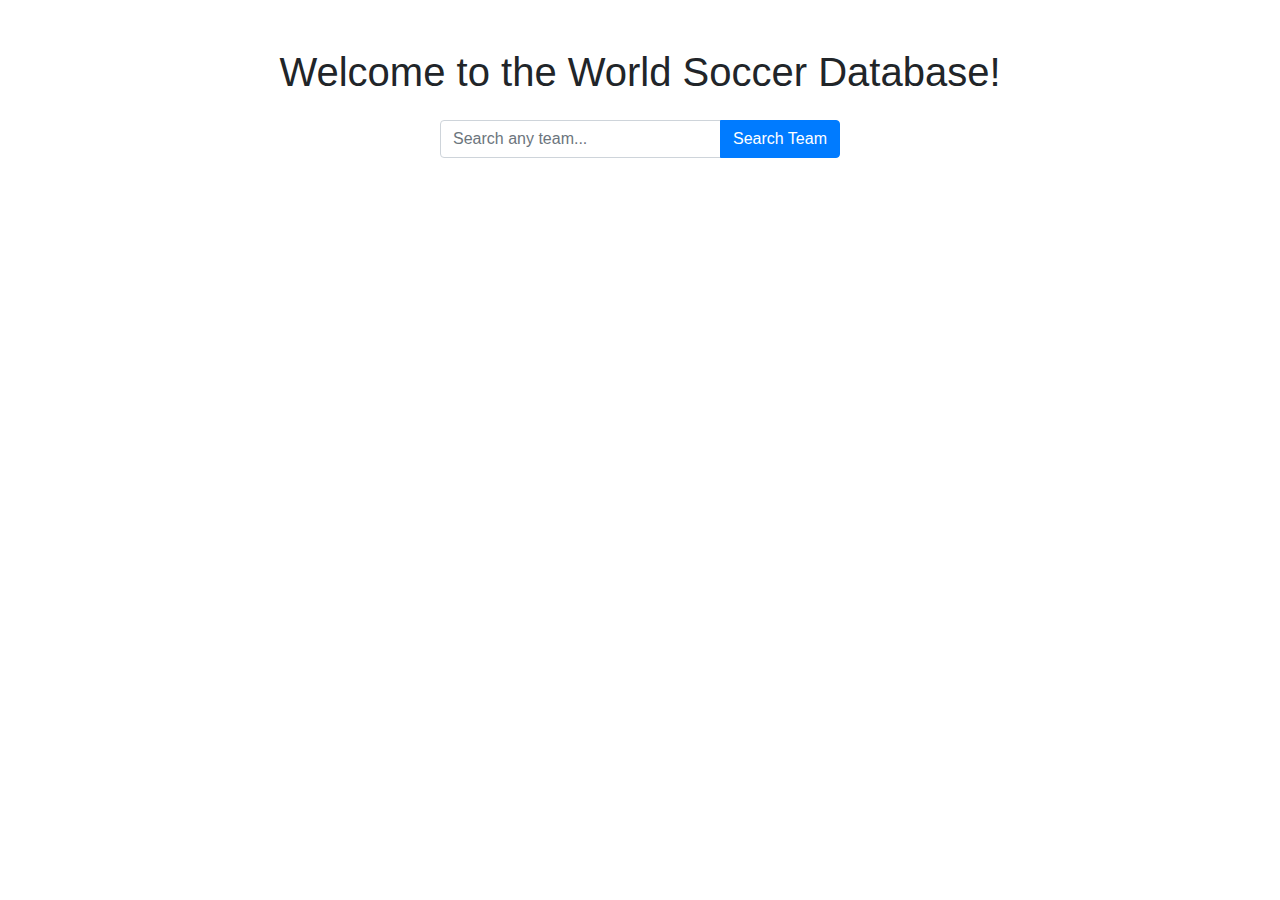
==== templates/index.html @ 55002575 "OIM Final Brandon-Jordan" ====
<!DOCTYPE html>
<html lang="en">

<head>
    <meta charset="UTF-8">
    <meta name="viewport" content="width=device-width, initial-scale=1.0">
    <title>Soccer Database</title>
    <link href="https://stackpath.bootstrapcdn.com/bootstrap/4.5.2/css/bootstrap.min.css" rel="stylesheet">
    <link rel="stylesheet" href="{{ url_for('static', filename='style.css') }}">
</head>

<body>
    <div class="container mt-5">
        <h1 class="text-center mb-4">Welcome to the World Soccer Database!</h1>
        <form action="/team" method="post" class="text-center">
            <div class="input-group mb-3 mx-auto" style="max-width: 400px;">
                <input type="text" name="team" class="form-control" placeholder="Search any team...">
                <div class="input-group-append">
                    <button type="submit" class="btn btn-primary">Search Team</button>
                </div>
            </div>
        </form>
    </div>
    <script src="https://stackpath.bootstrapcdn.com/bootstrap/4.5.2/js/bootstrap.min.js"></script>
</body>

</html>
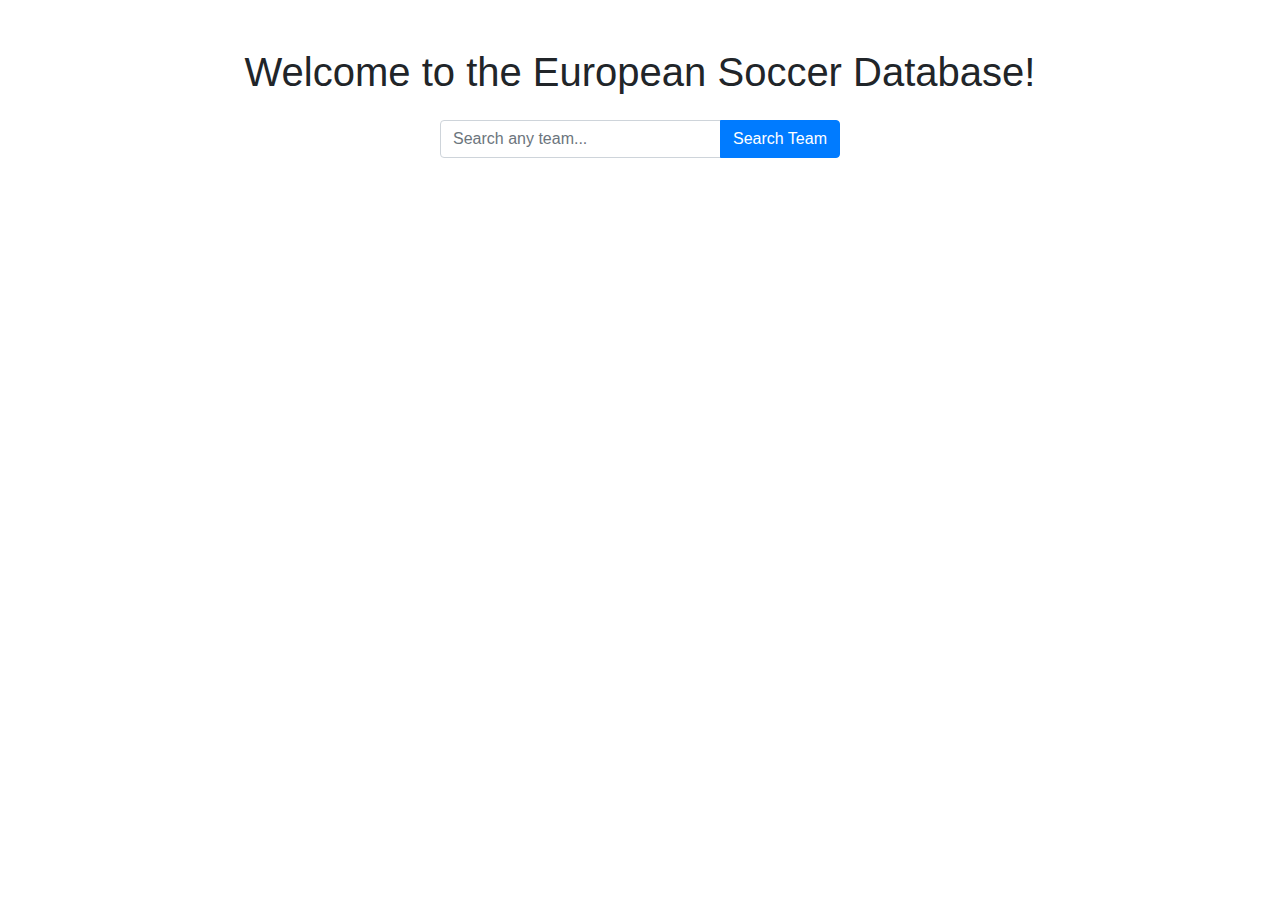
==== commit 66507a93: "Update index.html" ====
--- a/templates/index.html
+++ b/templates/index.html
@@ -11,7 +11,7 @@
 
 <body>
     <div class="container mt-5">
-        <h1 class="text-center mb-4">Welcome to the World Soccer Database!</h1>
+        <h1 class="text-center mb-4">Welcome to the European Soccer Database!</h1>
         <form action="/team" method="post" class="text-center">
             <div class="input-group mb-3 mx-auto" style="max-width: 400px;">
                 <input type="text" name="team" class="form-control" placeholder="Search any team...">
